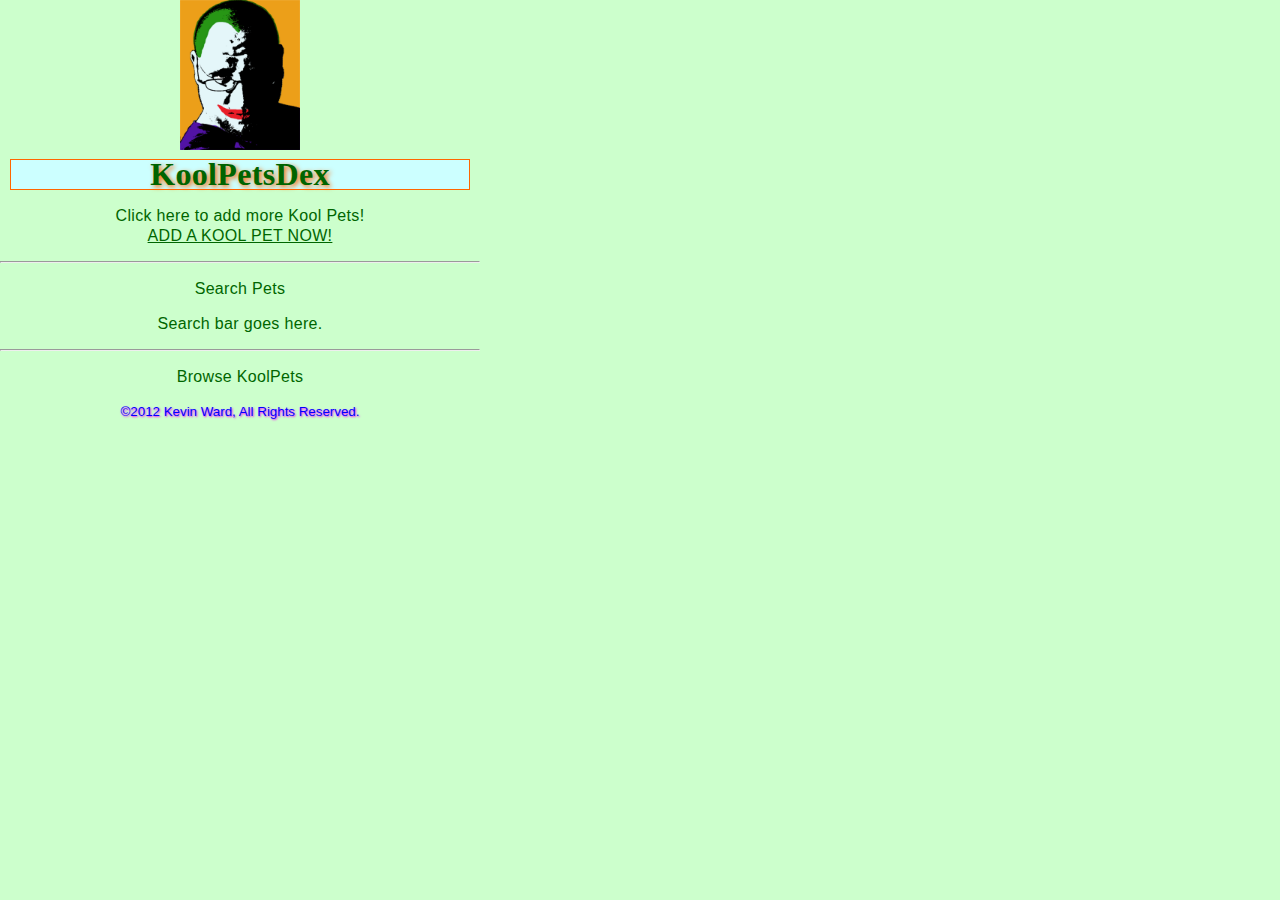
==== index.html @ 6955c4f8 "Changed my index page a little, to include the needed elements." ====
<!DOCTYPE html>
<!--
Author: Kevin Ward
Class: MIU1208
Name: Project 1
Date: 07-30-2012
-->

<html lang="en">
	<head>
		<!-- Meta tags including char set, description, keywords and robots. -->
		<meta charset="utf-8" />
		<meta name="description" content="Kev's KoolPetsDex Mobile Web App." />
		<meta name="keywords" content="html5, mobile development, Full Sail University, pets, apps" />
		<!-- Robots allows search engines to index the page and follow the links. -->
		<meta name="robots" content="index, follow" />
		<!-- If no following allowed use "noindex, nofollow" instead. -->
		<!-- Meta tags to allow the content to size properly to an iPhone  or Android display type -->
		<meta name="viewport" content="user-scalable=no, width=device-width" />
		<meta name="viewport" content="target-densitydpi=device-dpi" />
		<!-- Meta tags for older phones and dumbphones. -->
		<meta name="HandheldFriendly" content="True" />
		<meta name="MobileOptimized" content="320" />
		
		<!-- Document Title -->
		<title>Kev's KoolPetsDex</title>
		
		<!-- Link CSS -->
		<link href="css/styles.css" rel="stylesheet" type="text/css" />
		
	</head>
	<body>
		<!-- Header -->
		<header>
			<nav>
				<a href="index.html"><img src="img/img.png" width="120" height="150" title="My Joker Logo" /></a>
			</nav>
			<h1>KoolPetsDex</h1>
		</header>
		<!-- Main body of page -->
		<article>
			<nav>
				<p>Click here to add more Kool Pets!<br />
				<a href="additem.html">ADD A KOOL PET NOW!</a></p>
				<hr />
			</nav>
			<div id="searchPets">
				<p>Search Pets</p>
				<p>Search bar goes here.</p>
				<hr />
			</div>
			<div id="browsePets">
				<p>Browse KoolPets</p>
			</div>
		</article>
		<!-- Footer -->
		<footer>
			<small>&copy;2012 Kevin Ward, All Rights Reserved.</small>
		</footer>
	</body>
</html>
---- css/styles.css ----
/*
Author: Kevin Ward
Class: MIU1208
Name: Project 1
Date: 07-30-2012
*/

#charset "utf-8";

* {
	background-color: #CCFFCC;
}

body {
	font-family: Arial, Helvetica, sans-serif;
	margin: 0px;
	padding: 0px;
	min-height: 480px;
	max-width: 480px;
	text-align: center;
	background-color: #CCFFCC;
}

header {
	line-height: 1.2em;
	letter-spacing: .02em;
	text-align: center;
	max-width: 480px;
	text-shadow: 2px 2px 5px #FF6600;
}

h1 {
	font-family: "Times New Roman", Times, serif;
	margin: 5px 10px;
	border: 1px solid #FF6600;
	padding: 5px;
	background: #CCFFFF;
	color: darkgreen;
}

h2 {
	font-family: Arial, Helvetica, sans-serif;
	margin: 5px 10px;
	border: 1px solid #FF6600;
	padding: 5px;
	background: #CCFFFF;
	color: darkgreen;
}

article {
	line-height: 1.0em;
	letter-spacing: .001em;
	text-align: center;
	max-width: 480px;
}

div.searchPets {
	font-family: "Times New Roman", Times, serif;
	margin: 5px 10px;
	border: 1px solid #FF6600;
	padding: 5px;
	background: #CCFFFF;
	color: darkgreen;
}

div.browsePets {
	font-family: "Times New Roman", Times, serif;
	margin: 5px 10px;
	border: 1px solid #FF6600;
	padding: 5px;
	background: #CCFFFF;
	color: darkgreen;
}

form {
	line-height: 1.0em;
	letter-spacing: .001em;
	font-family: Arial, Helvetica, sans-serif;
	max-width: 480px;
	background: #CCFFCC;
}

legend {
	text-align: center;
	color: #006600;
}

ul {
	background: #CCFFCC;
}

li {
	text-align: left;
	color: #006600;
}

p {
	font-family: Arial, Helvetica, sans-serif;
	line-height: 1.2em;
	letter-spacing: .02em;
	text-align: center;
	max-width: 480px;
	color: #006600;
}

a {
	margin: 5px 5px;
	color: #006600;
}

a:hover {
	border: 1px dotted darkorange;
	color: darkgreen;
}

span {
	font-family: Arial, Helvetica, sans-serif;
	color: #006600;
	text-align: center;
	max-width: 480px;
}

footer {
	max-width: 480px;
	text-align: center;
}

small {
	font-family: Arial, Helvetica, sans-serif;
	color: #0000FF;
	text-shadow: 1px 1px 2px #FF00FF;
}
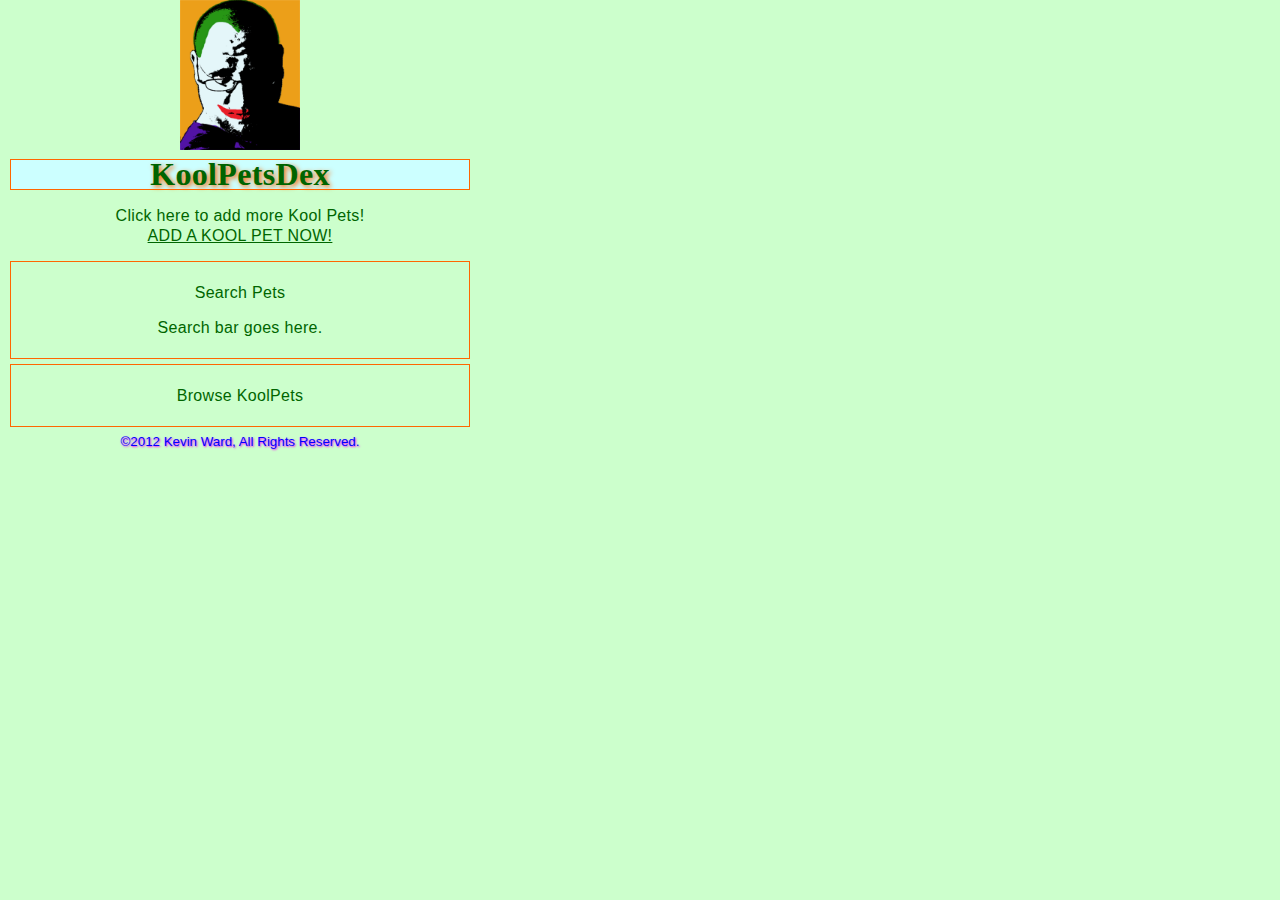
==== commit ff5f0f95: "Missed something?" ====
--- a/index.html
+++ b/index.html
@@ -42,12 +42,10 @@
 			<nav>
 				<p>Click here to add more Kool Pets!<br />
 				<a href="additem.html">ADD A KOOL PET NOW!</a></p>
-				<hr />
 			</nav>
 			<div id="searchPets">
 				<p>Search Pets</p>
 				<p>Search bar goes here.</p>
-				<hr />
 			</div>
 			<div id="browsePets">
 				<p>Browse KoolPets</p>
--- a/css/styles.css
+++ b/css/styles.css
@@ -54,21 +54,21 @@
 	max-width: 480px;
 }
 
-div.searchPets {
+div#searchPets {
 	font-family: "Times New Roman", Times, serif;
 	margin: 5px 10px;
 	border: 1px solid #FF6600;
 	padding: 5px;
-	background: #CCFFFF;
+	background: #CCFFFCC;
 	color: darkgreen;
 }
 
-div.browsePets {
+div#browsePets {
 	font-family: "Times New Roman", Times, serif;
 	margin: 5px 10px;
 	border: 1px solid #FF6600;
 	padding: 5px;
-	background: #CCFFFF;
+	background: #CCFFCC;
 	color: darkgreen;
 }
 
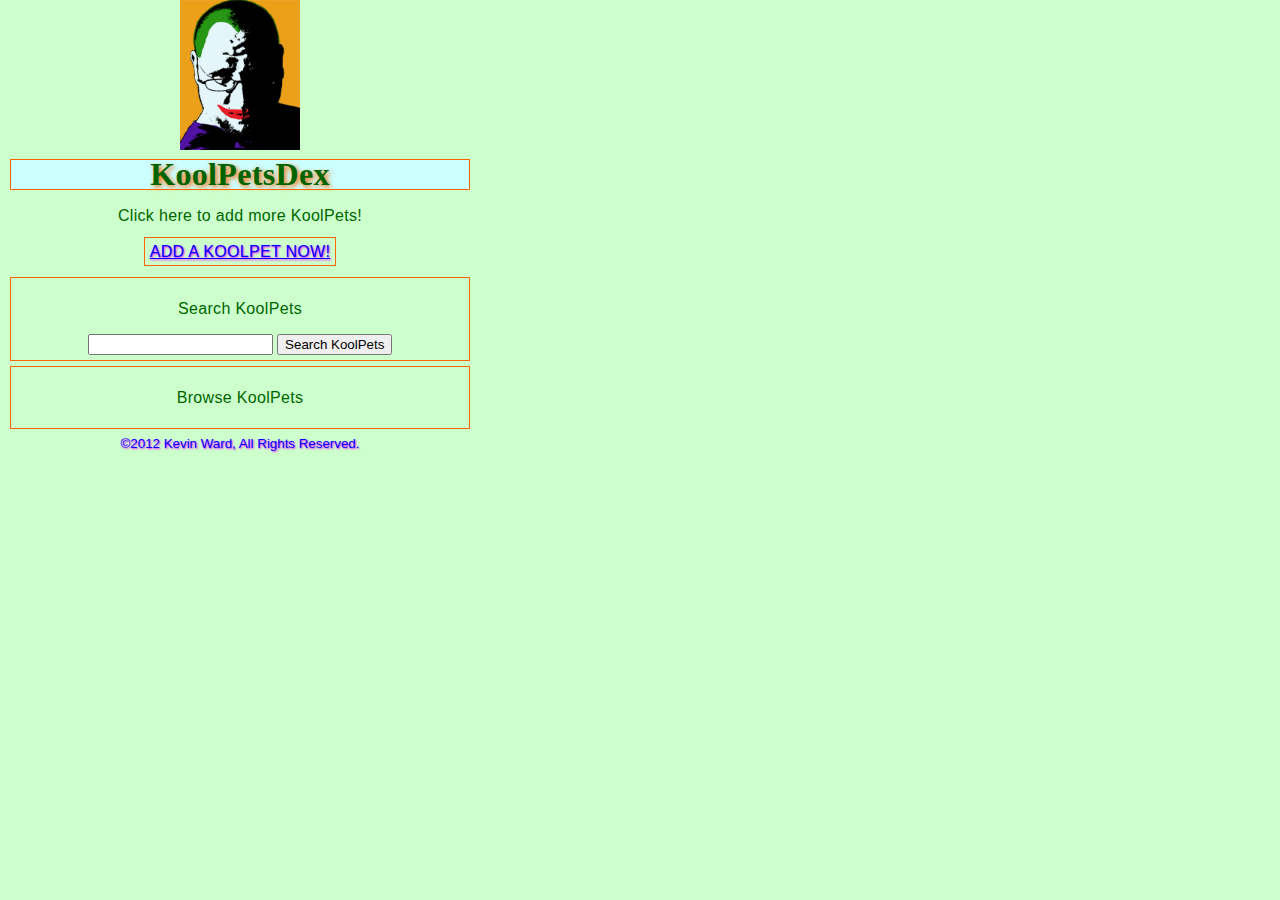
==== commit 8a5aa186: "Changed a bunch of the text to KoolPets instead of Kool Pets, and added my search bar." ====
--- a/index.html
+++ b/index.html
@@ -40,12 +40,15 @@
 		<!-- Main body of page -->
 		<article>
 			<nav>
-				<p>Click here to add more Kool Pets!<br />
-				<a href="additem.html">ADD A KOOL PET NOW!</a></p>
+				<p>Click here to add more KoolPets!</p>
+				<p><a href="additem.html" id="addPet">ADD A KOOLPET NOW!</a></p>
 			</nav>
 			<div id="searchPets">
-				<p>Search Pets</p>
-				<p>Search bar goes here.</p>
+				<p>Search KoolPets</p>
+				<form name="searchPets" onSubmit="searchPet();">
+					<input type="text" name="searchKoolPets">
+					<input type="submit" name="searchSubmit" value="Search KoolPets">
+				</form>
 			</div>
 			<div id="browsePets">
 				<p>Browse KoolPets</p>
--- a/css/styles.css
+++ b/css/styles.css
@@ -113,6 +113,14 @@
 	color: darkgreen;
 }
 
+a#addPet {
+	border: 1px solid #FF6600;
+	margin: 5px 10px;
+	padding: 5px;
+	color: #0000FF;
+	text-shadow: 1px 1px 2px #FF00FF;
+}
+
 span {
 	font-family: Arial, Helvetica, sans-serif;
 	color: #006600;
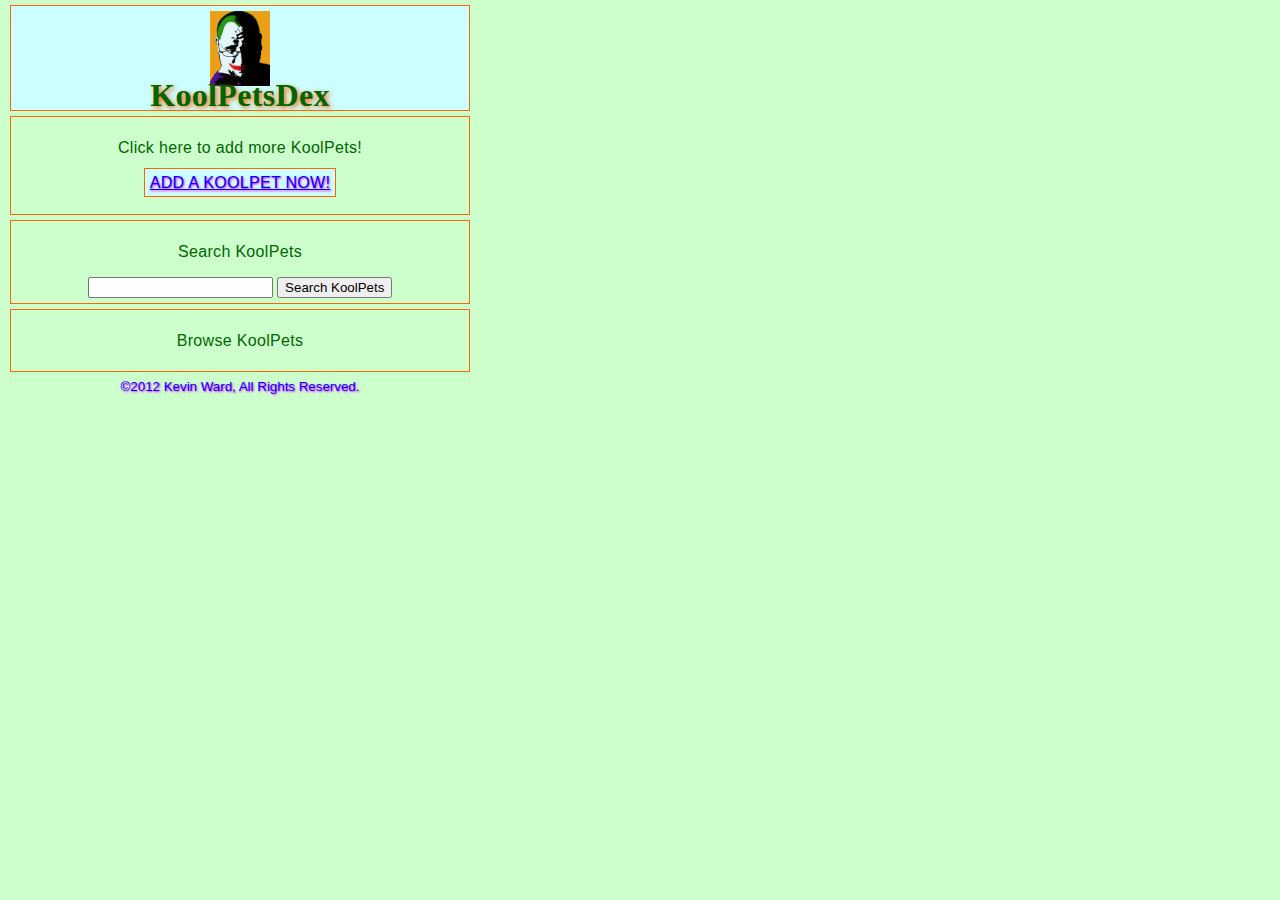
==== commit cadc0c37: "Changed the logo area a little, and tried to make a button look for the add link." ====
--- a/index.html
+++ b/index.html
@@ -33,13 +33,13 @@
 		<!-- Header -->
 		<header>
 			<nav>
-				<a href="index.html"><img src="img/img.png" width="120" height="150" title="My Joker Logo" /></a>
+				<h1><a href="index.html"><img src="img/img.png" width="60" height="75" title="My Joker Face." /></a>
+				<br />KoolPetsDex</h1>
 			</nav>
-			<h1>KoolPetsDex</h1>
 		</header>
 		<!-- Main body of page -->
 		<article>
-			<nav>
+			<nav id="addPets">
 				<p>Click here to add more KoolPets!</p>
 				<p><a href="additem.html" id="addPet">ADD A KOOLPET NOW!</a></p>
 			</nav>
@@ -59,30 +59,4 @@
 			<small>&copy;2012 Kevin Ward, All Rights Reserved.</small>
 		</footer>
 	</body>
-</html>
-
-
-
-
-
-
-
-
-
-
-
-
-
-
-
-
-
-
-
-
-
-
-
-
-
-
+</html>--- a/css/styles.css
+++ b/css/styles.css
@@ -72,6 +72,12 @@
 	color: darkgreen;
 }
 
+nav#addPets {
+	margin: 5px 10px;
+	border: 1px solid #FF6600;
+	padding: 5px;
+}
+
 form {
 	line-height: 1.0em;
 	letter-spacing: .001em;
@@ -119,6 +125,7 @@
 	padding: 5px;
 	color: #0000FF;
 	text-shadow: 1px 1px 2px #FF00FF;
+	background: #CCFFFF;
 }
 
 span {
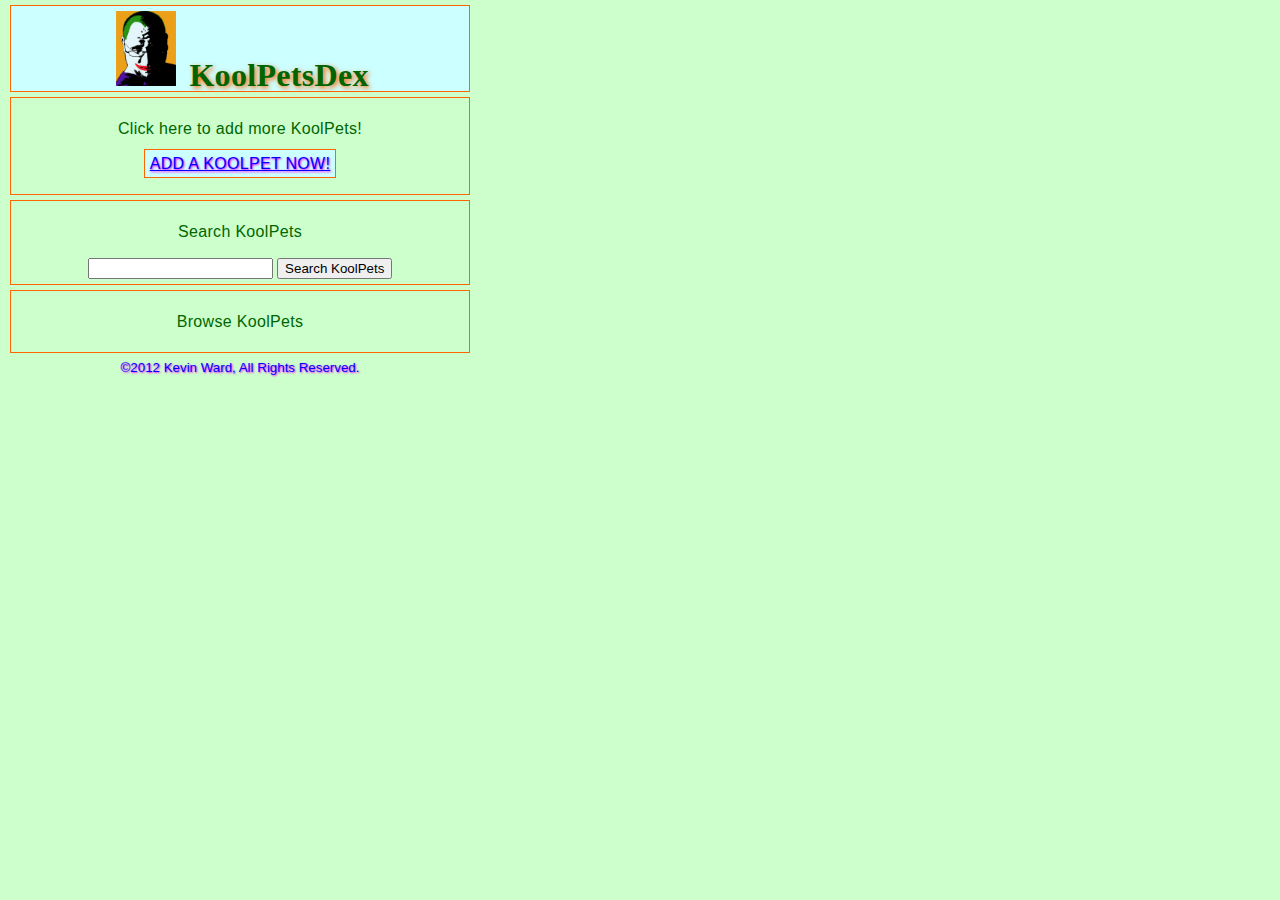
==== commit 2ffa170b: "Changed a few more things in a bunch of the files." ====
--- a/index.html
+++ b/index.html
@@ -34,7 +34,7 @@
 		<header>
 			<nav>
 				<h1><a href="index.html"><img src="img/img.png" width="60" height="75" title="My Joker Face." /></a>
-				<br />KoolPetsDex</h1>
+				KoolPetsDex</h1>
 			</nav>
 		</header>
 		<!-- Main body of page -->
--- a/css/styles.css
+++ b/css/styles.css
@@ -39,7 +39,7 @@
 }
 
 h2 {
-	font-family: Arial, Helvetica, sans-serif;
+	font-family: "Times New Roman", Times, serif;
 	margin: 5px 10px;
 	border: 1px solid #FF6600;
 	padding: 5px;
@@ -52,6 +52,12 @@
 	letter-spacing: .001em;
 	text-align: center;
 	max-width: 480px;
+}
+
+article#KoolPetForm {
+	margin: 5px 10px;
+	border: 1px solid #FF6600;
+	padding: 5px;
 }
 
 div#searchPets {
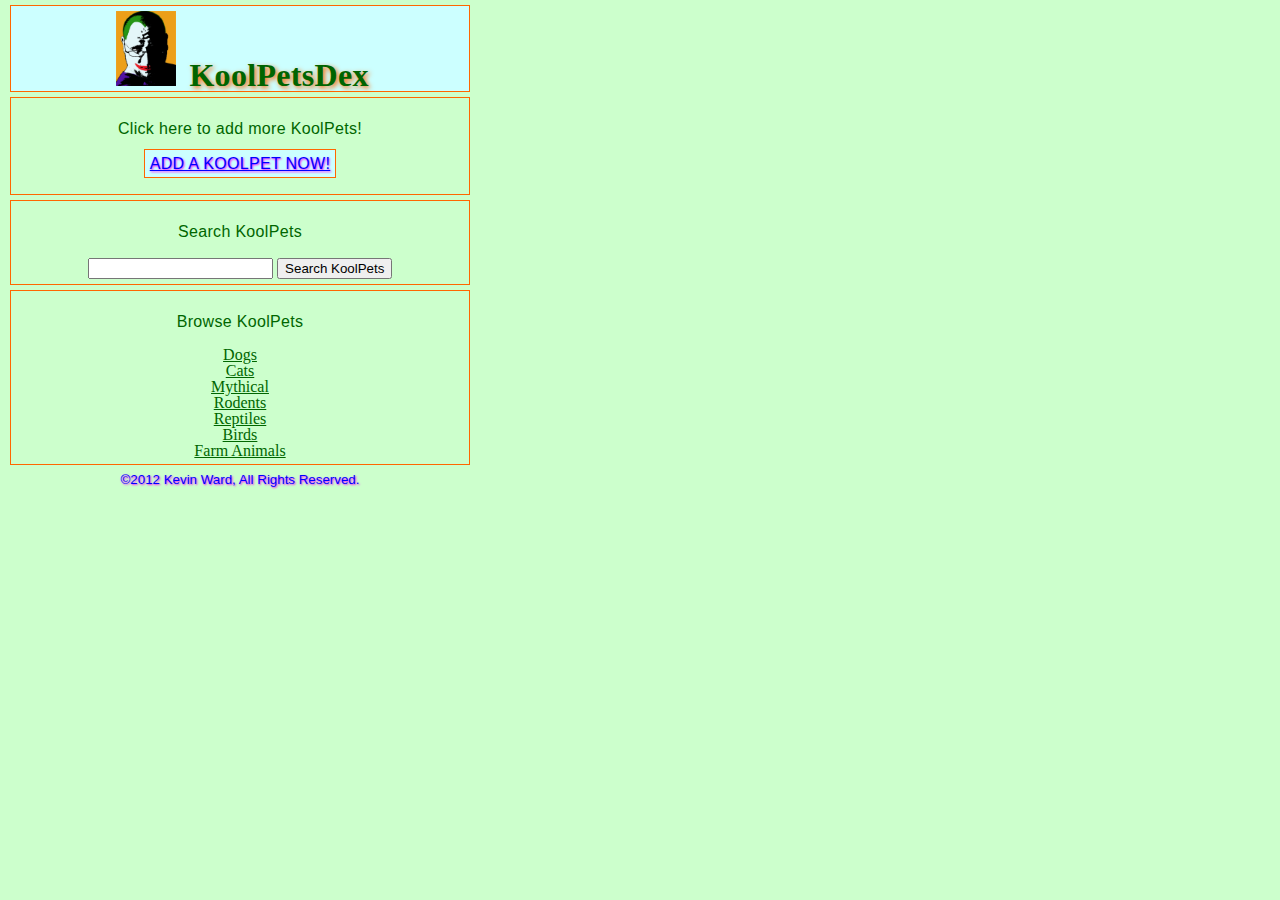
==== commit 5cf27496: "Added the browse element now." ====
--- a/index.html
+++ b/index.html
@@ -52,6 +52,27 @@
 			</div>
 			<div id="browsePets">
 				<p>Browse KoolPets</p>
+				<div id="DogsCat">
+				<a href="#" id="Dogs">Dogs</a>
+				</div>
+				<div id="CatsCat">
+				<a href="#" id="Cats">Cats</a>
+				</div>
+				<div id="Mythical">
+				<a href="#" id="Mythical">Mythical</a>
+				</div>
+				<div id="Rodents">
+				<a href="#" id="Rodents">Rodents</a>
+				</div>
+				<div id="Reptiles">
+				<a href="#" id="Reptiles">Reptiles</a>
+				</div>
+				<div id="Birds">
+				<a href="#" id="Birds">Birds</a>
+				</div>
+				<div id="Farm_Animals">
+				<a href="#" id="Farm_Animals">Farm Animals</a>
+				</div>
 			</div>
 		</article>
 		<!-- Footer -->
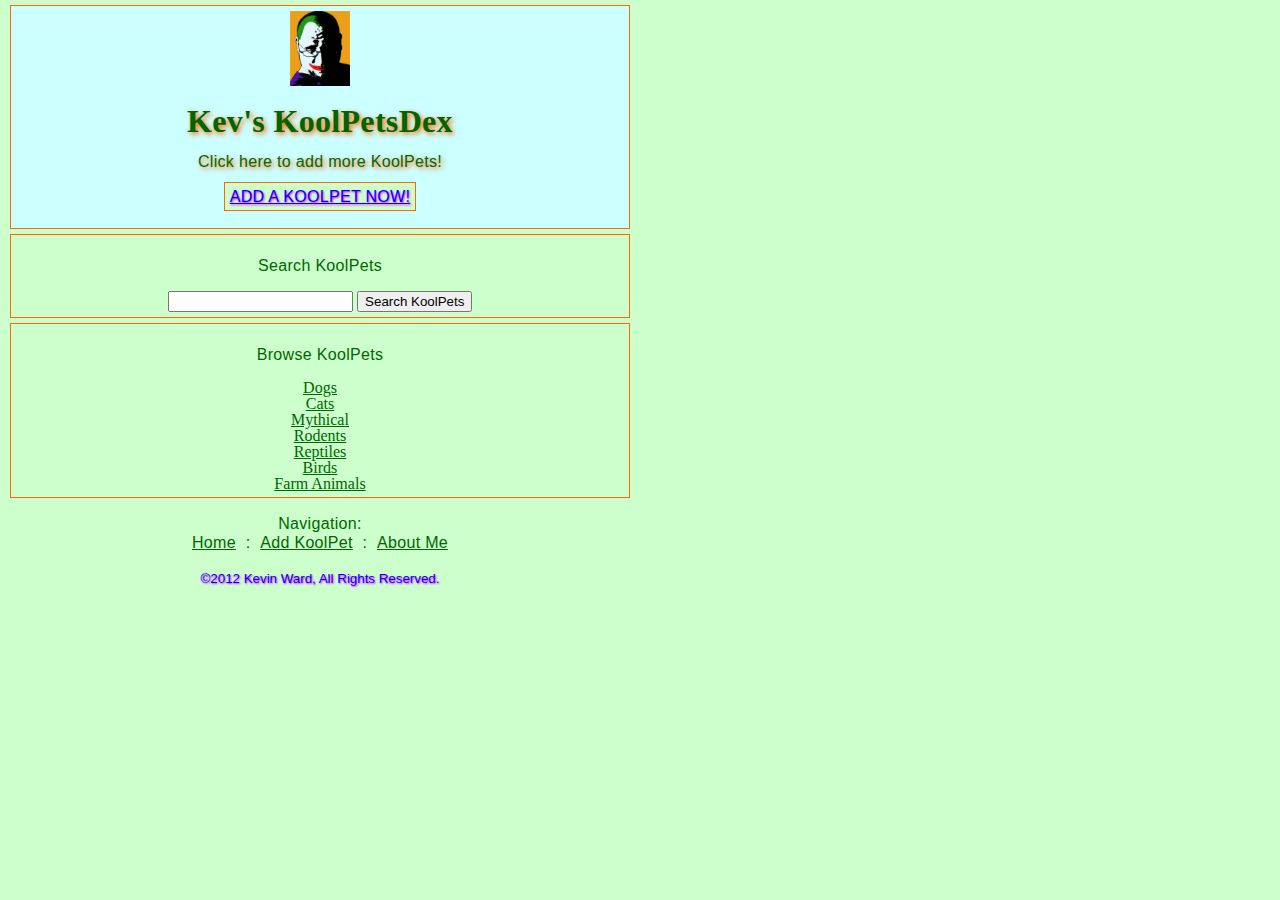
==== commit ec065afd: "Fixed a lot of formatting, and added extra navigation at the bottom of my pages." ====
--- a/index.html
+++ b/index.html
@@ -32,17 +32,15 @@
 	<body>
 		<!-- Header -->
 		<header>
-			<nav>
-				<h1><a href="index.html"><img src="img/img.png" width="60" height="75" title="My Joker Face." /></a>
-				KoolPetsDex</h1>
+			<nav id="addPetFeature">
+				<a href="index.html"><img src="img/img.png" width="60" height="75" title="My Joker Face." /></a>
+				<br /><h1>Kev's KoolPetsDex</h1>
+				<p>Click here to add more KoolPets!</p>
+				<p><a href="additem.html" id="addPet">ADD A KOOLPET NOW!</a></p>
 			</nav>
 		</header>
 		<!-- Main body of page -->
 		<article>
-			<nav id="addPets">
-				<p>Click here to add more KoolPets!</p>
-				<p><a href="additem.html" id="addPet">ADD A KOOLPET NOW!</a></p>
-			</nav>
 			<div id="searchPets">
 				<p>Search KoolPets</p>
 				<form name="searchPets" onSubmit="searchPet();">
@@ -53,31 +51,35 @@
 			<div id="browsePets">
 				<p>Browse KoolPets</p>
 				<div id="DogsCat">
-				<a href="#" id="Dogs">Dogs</a>
+				<a href="cs.html" id="Dogs">Dogs</a>
 				</div>
 				<div id="CatsCat">
-				<a href="#" id="Cats">Cats</a>
+				<a href="cs.html" id="Cats">Cats</a>
 				</div>
 				<div id="Mythical">
-				<a href="#" id="Mythical">Mythical</a>
+				<a href="cs.html" id="Mythical">Mythical</a>
 				</div>
 				<div id="Rodents">
-				<a href="#" id="Rodents">Rodents</a>
+				<a href="cs.html" id="Rodents">Rodents</a>
 				</div>
 				<div id="Reptiles">
-				<a href="#" id="Reptiles">Reptiles</a>
+				<a href="cs.html" id="Reptiles">Reptiles</a>
 				</div>
 				<div id="Birds">
-				<a href="#" id="Birds">Birds</a>
+				<a href="cs.html" id="Birds">Birds</a>
 				</div>
 				<div id="Farm_Animals">
-				<a href="#" id="Farm_Animals">Farm Animals</a>
+				<a href="cs.html" id="Farm_Animals">Farm Animals</a>
 				</div>
 			</div>
 		</article>
 		<!-- Footer -->
 		<footer>
+			<nav id="info">
+			<p>Navigation:<br />
+			<a href="index.html">Home</a> : <a href="additem.html">Add KoolPet</a> : <a href="info.html">About Me</a></p>
 			<small>&copy;2012 Kevin Ward, All Rights Reserved.</small>
+			</nav>
 		</footer>
 	</body>
 </html>--- a/css/styles.css
+++ b/css/styles.css
@@ -16,7 +16,7 @@
 	margin: 0px;
 	padding: 0px;
 	min-height: 480px;
-	max-width: 480px;
+	max-width: 640px;
 	text-align: center;
 	background-color: #CCFFCC;
 }
@@ -25,16 +25,11 @@
 	line-height: 1.2em;
 	letter-spacing: .02em;
 	text-align: center;
-	max-width: 480px;
 	text-shadow: 2px 2px 5px #FF6600;
 }
 
 h1 {
 	font-family: "Times New Roman", Times, serif;
-	margin: 5px 10px;
-	border: 1px solid #FF6600;
-	padding: 5px;
-	background: #CCFFFF;
 	color: darkgreen;
 }
 
@@ -51,7 +46,6 @@
 	line-height: 1.0em;
 	letter-spacing: .001em;
 	text-align: center;
-	max-width: 480px;
 }
 
 article#KoolPetForm {
@@ -78,17 +72,17 @@
 	color: darkgreen;
 }
 
-nav#addPets {
+nav#addPetFeature {
 	margin: 5px 10px;
 	border: 1px solid #FF6600;
 	padding: 5px;
+	background: #CCFFFF;
 }
 
 form {
 	line-height: 1.0em;
 	letter-spacing: .001em;
 	font-family: Arial, Helvetica, sans-serif;
-	max-width: 480px;
 	background: #CCFFCC;
 }
 
@@ -111,7 +105,6 @@
 	line-height: 1.2em;
 	letter-spacing: .02em;
 	text-align: center;
-	max-width: 480px;
 	color: #006600;
 }
 
@@ -131,18 +124,16 @@
 	padding: 5px;
 	color: #0000FF;
 	text-shadow: 1px 1px 2px #FF00FF;
-	background: #CCFFFF;
+	background: #CCFFCC;
 }
 
 span {
 	font-family: Arial, Helvetica, sans-serif;
 	color: #006600;
 	text-align: center;
-	max-width: 480px;
 }
 
 footer {
-	max-width: 480px;
 	text-align: center;
 }
 
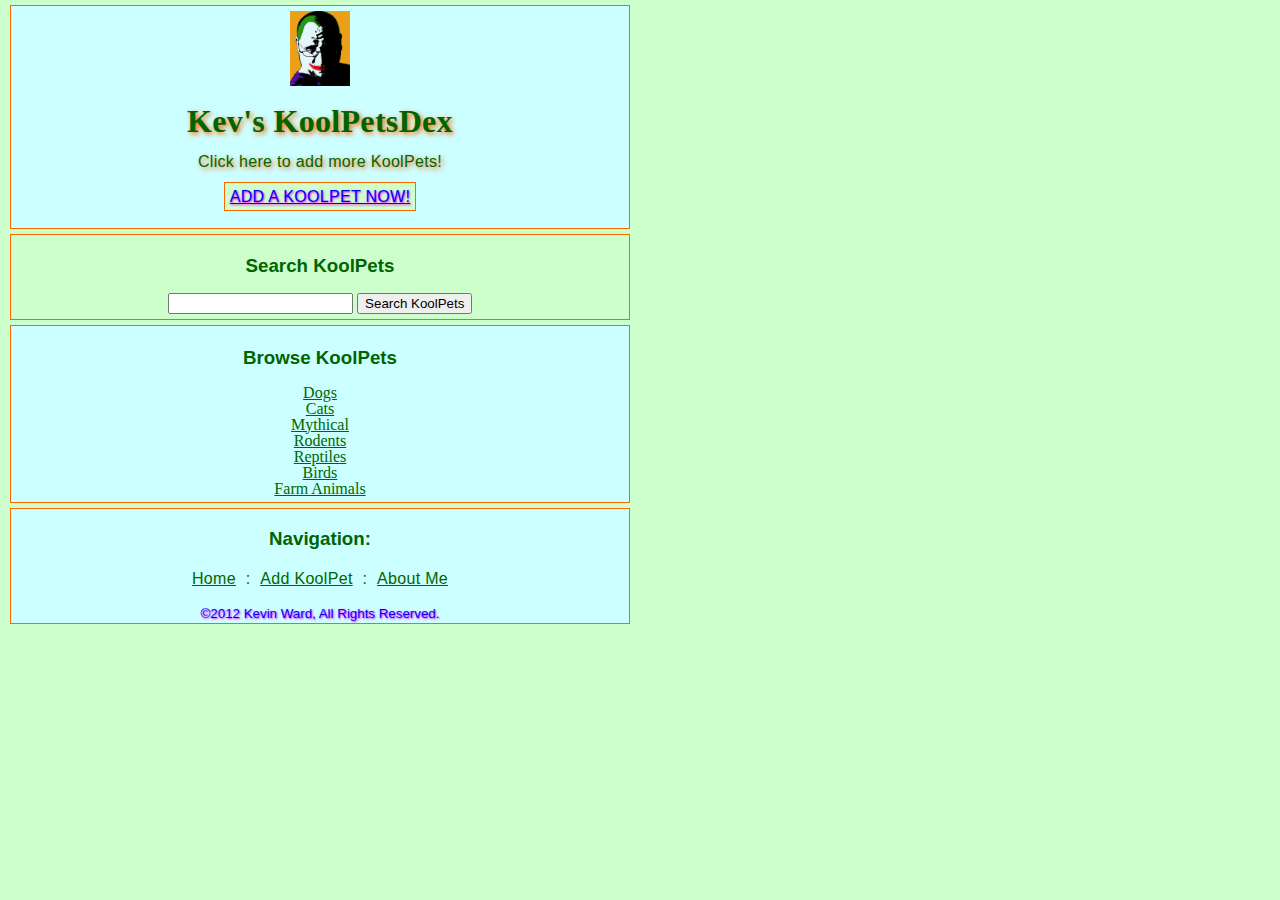
==== commit d8b354c5: "I think I'm finally done, and ready to submit everything for the week." ====
--- a/index.html
+++ b/index.html
@@ -42,14 +42,14 @@
 		<!-- Main body of page -->
 		<article>
 			<div id="searchPets">
-				<p>Search KoolPets</p>
+				<h3>Search KoolPets</h3>
 				<form name="searchPets" onSubmit="searchPet();">
 					<input type="text" name="searchKoolPets">
 					<input type="submit" name="searchSubmit" value="Search KoolPets">
 				</form>
 			</div>
 			<div id="browsePets">
-				<p>Browse KoolPets</p>
+				<h3>Browse KoolPets</h3>
 				<div id="DogsCat">
 				<a href="cs.html" id="Dogs">Dogs</a>
 				</div>
@@ -75,9 +75,11 @@
 		</article>
 		<!-- Footer -->
 		<footer>
-			<nav id="info">
-			<p>Navigation:<br />
-			<a href="index.html">Home</a> : <a href="additem.html">Add KoolPet</a> : <a href="info.html">About Me</a></p>
+			<nav id="navi">
+			<h3>Navigation:</h3>
+			<p><a href="index.html">Home</a> : 
+			<a href="additem.html">Add KoolPet</a> : 
+			<a href="info.html">About Me</a></p>
 			<small>&copy;2012 Kevin Ward, All Rights Reserved.</small>
 			</nav>
 		</footer>
--- a/css/styles.css
+++ b/css/styles.css
@@ -35,10 +35,11 @@
 
 h2 {
 	font-family: "Times New Roman", Times, serif;
-	margin: 5px 10px;
-	border: 1px solid #FF6600;
-	padding: 5px;
-	background: #CCFFFF;
+	color: darkgreen;
+}
+
+h3 {
+	font-family: Arial, Helvetica, sans-serif;
 	color: darkgreen;
 }
 
@@ -52,6 +53,7 @@
 	margin: 5px 10px;
 	border: 1px solid #FF6600;
 	padding: 5px;
+	background: #CCFFFF;
 }
 
 div#searchPets {
@@ -59,7 +61,7 @@
 	margin: 5px 10px;
 	border: 1px solid #FF6600;
 	padding: 5px;
-	background: #CCFFFCC;
+	background: #CCFFCC;
 	color: darkgreen;
 }
 
@@ -68,14 +70,35 @@
 	margin: 5px 10px;
 	border: 1px solid #FF6600;
 	padding: 5px;
-	background: #CCFFCC;
+	background: #CCFFFF;
 	color: darkgreen;
+}
+
+div#author {
+	margin: 5px 10px;
+	border: 1px solid #FF6600;
+	padding: 5px;
+	background: #CCFFFF;
+}
+
+div#underconst {
+	margin: 5px 10px;
+	border: 1px solid #FF6600;
+	padding: 5px;
+	background: #CCFFFF;
 }
 
 nav#addPetFeature {
 	margin: 5px 10px;
 	border: 1px solid #FF6600;
 	padding: 5px;
+	background: #CCFFFF;
+}
+
+nav#navi {
+	margin: 5px 10px;
+	border: 1px solid #FF6600;
+	padding: 1px;
 	background: #CCFFFF;
 }
 
